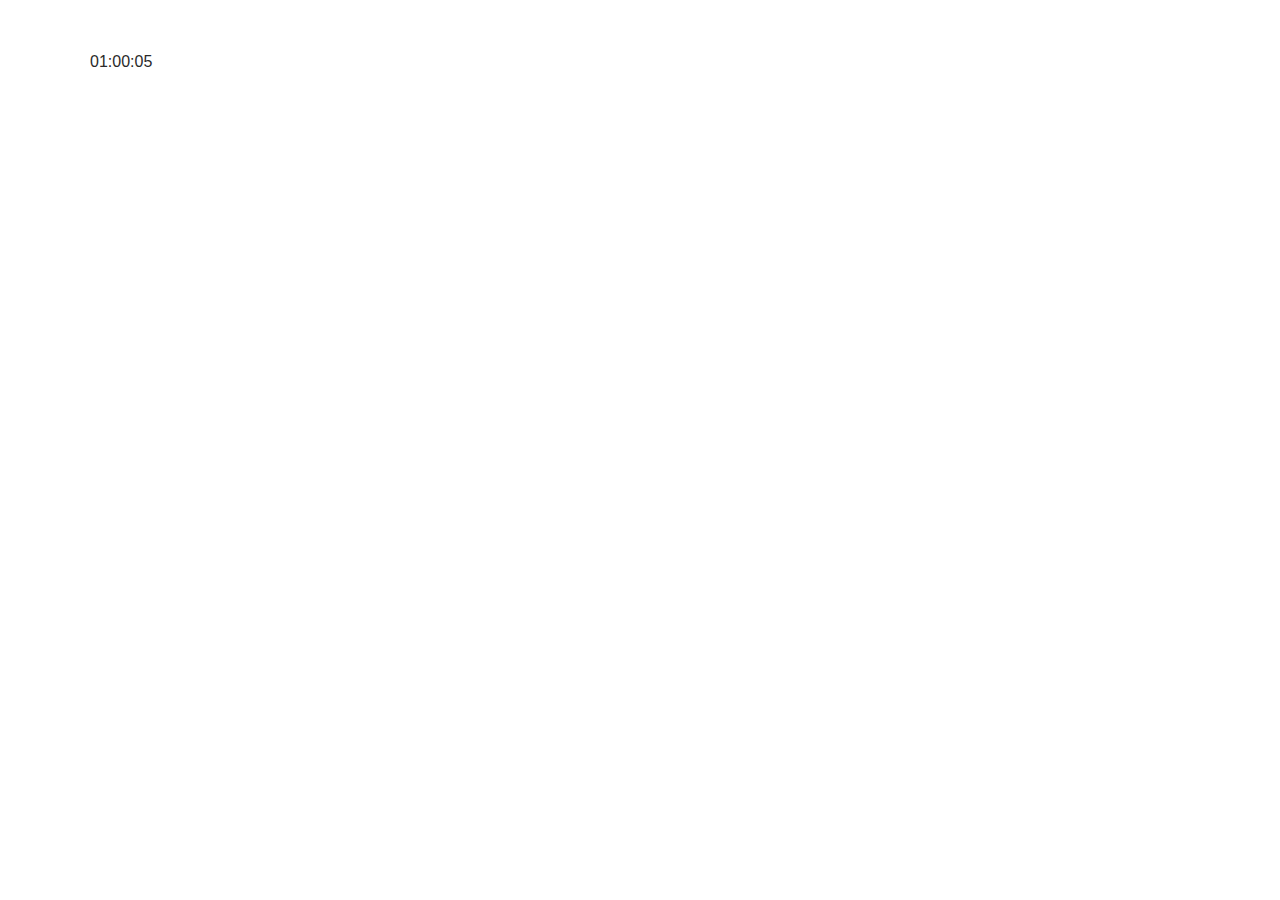
==== partials/task-1.html @ 98c5cda4 "up" ====
<!DOCTYPE html>
<html lang="en">
  <head>
    <meta charset="UTF-8" />
    <meta name="viewport" content="width=device-width, initial-scale=1.0" />
    <title></title>
    <link rel="stylesheet" href="../styles.css" />
  </head>
  <body>
    <div class="container">
      <p>01:00:05</p>
    </div>
    <script src="../js/task-1.js"></script>
  </body>
</html>
---- styles.css ----
*,
*::after,
*::before {
  margin: 0;
  padding: 0;
  border: none;
  box-sizing: border-box;
}

h1,
h2,
h3,
h4,
h5,
h6,
p {
  margin: 0;
}

p:last-child {
  margin-bottom: 0;
}

ul {
  margin: 0;
  padding: 0;
  list-style: none;
}

a {
  color: currentColor;
  text-decoration: none;
}

button {
  cursor: pointer;
}

img {
  display: block;
  max-width: 100%;
  height: auto;
}

body {
  font-family: "Helvetica Neue", -apple-system, BlinkMacSystemFont, "Segoe UI",
    Roboto, Oxygen, Ubuntu, Cantarell, "Open Sans", sans-serif;
  line-height: 1.5;
  color: #2a2a2a;
}

.container {
  width: 1200px;
  margin: 0 auto;
  padding: 50px;
}

.nav__list {
  margin-bottom: 20px;
  font-size: 25px;
}

.nav__link {
  transition: color 300ms ease-in-out;
}

.nav__link:hover {
  color: rgb(0, 0, 150);
}

.home__link {
  font-size: 35px;
}
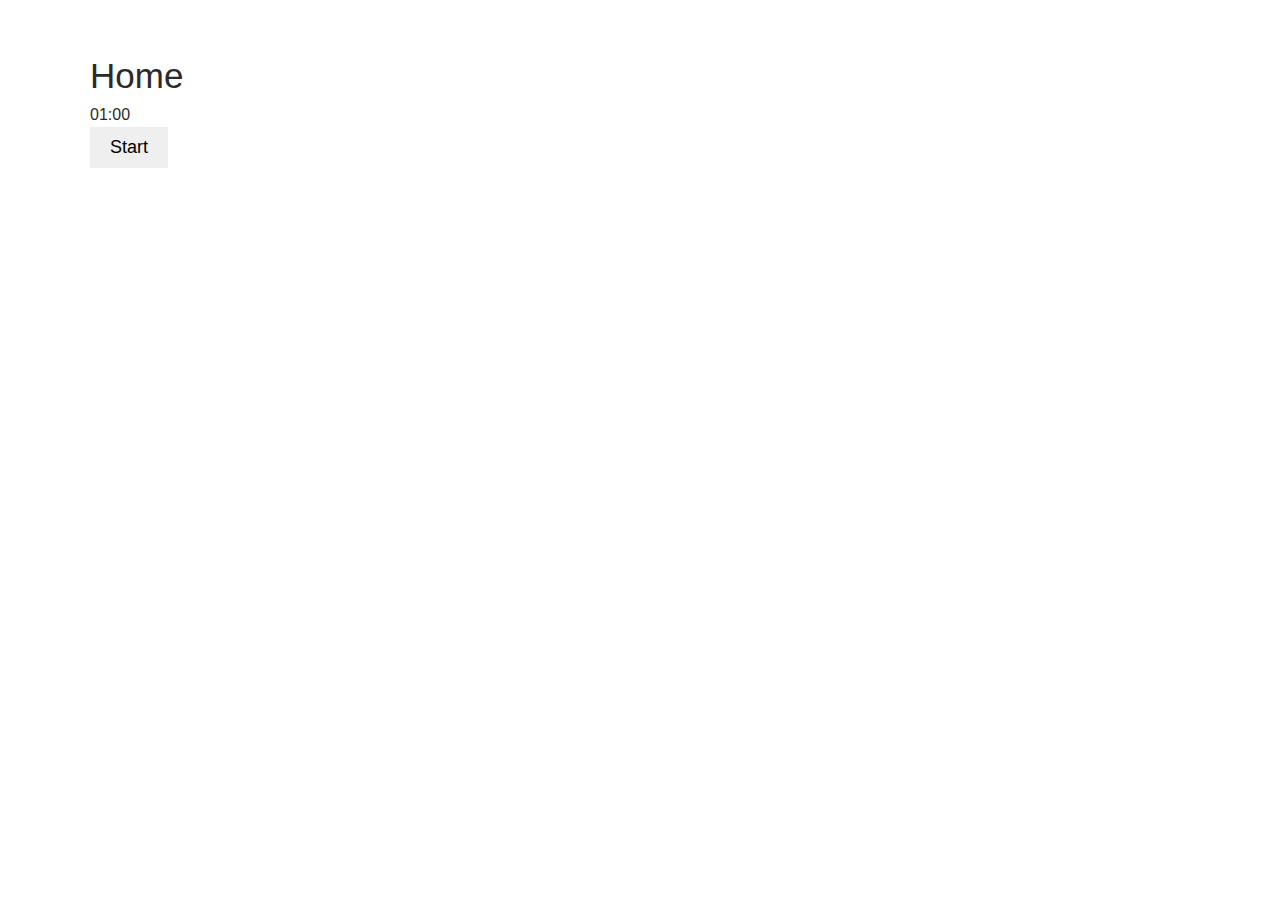
==== commit acb06584: "update" ====
--- a/partials/task-1.html
+++ b/partials/task-1.html
@@ -3,13 +3,16 @@
   <head>
     <meta charset="UTF-8" />
     <meta name="viewport" content="width=device-width, initial-scale=1.0" />
-    <title></title>
+    <title>Task 1</title>
     <link rel="stylesheet" href="../styles.css" />
   </head>
   <body>
     <div class="container">
-      <p>01:00:05</p>
+      <a href="../index.html" class="home__link">Home</a>
+
+      <p id="display">01:00</p>
+      <button type="button" id="timer__start-btn">Start</button>
     </div>
-    <script src="../js/task-1.js"></script>
+    <script type="module" src="../js/task-1.js"></script>
   </body>
 </html>
--- a/styles.css
+++ b/styles.css
@@ -71,3 +71,34 @@
 .home__link {
   font-size: 35px;
 }
+
+/* 2 */
+
+#timer__start-btn {
+  padding: 10px 20px;
+  font-size: 18px;
+  cursor: pointer;
+}
+
+#timer__start-btn:disabled {
+  border-color: #2a2a2a;
+  cursor: not-allowed;
+}
+
+.animate {
+  animation: pulse 1s infinite;
+}
+
+@keyframes pulse {
+  0% {
+    transform: scale(1);
+  }
+
+  50% {
+    transform: scale(1.2);
+  }
+
+  100% {
+    transform: scale(1);
+  }
+}
